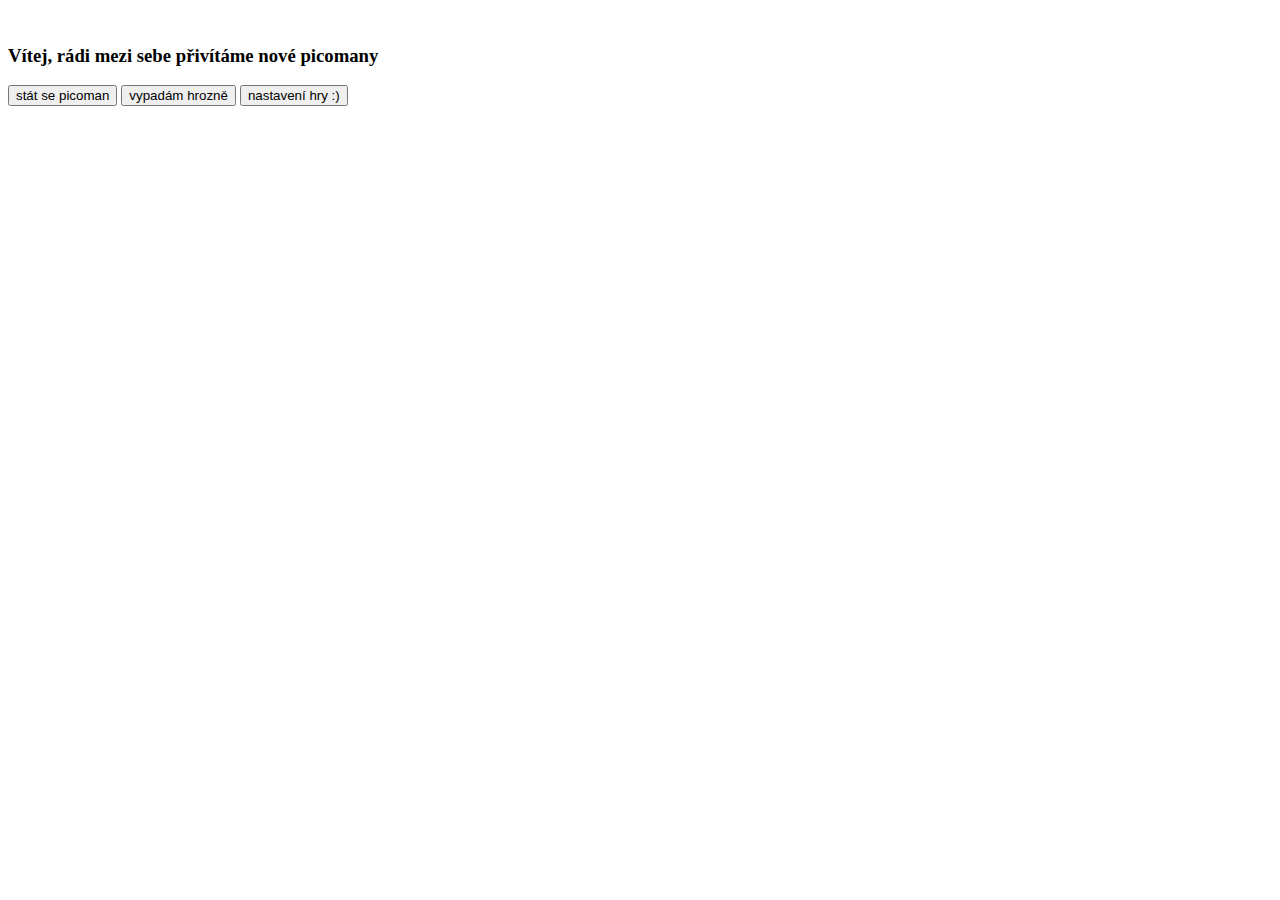
==== picoman.html @ 737d13a4 "Update and rename projekt.html to picoman.html" ====
<!DOCTYPE html>
<html lang="en">
<head>
    <meta charset="UTF-8">
    <meta http-equiv="X-UA-Compatible" content="IE=edge">
    <meta name="viewport" content="width=device-width, initial-scale=1.0">
    <title>PICOMAN</title>
    <link rel="stylesheet" href="./picoman.css">
    <script src="./picoman.js"></script>
</head>
<body class="pozadi">
    <img src="./picoman napis.gif" alt="" class="nadpis">
    <div id="menu-container">
        <h3>Vítej, rádi mezi sebe přivítáme nové picomany</h3>
        <button id="play-button">stát se picoman</button>
        <button id="character-button">vypadám hrozně</button>
        <button id="settings-button">nastavení hry :)</button>
    </div>
    <img src="./pizzaman gif.gif" alt="" class="pizzaman">
    <img src="./pikoman gif.gif" alt="" class="pikoman">
</body>
</html>
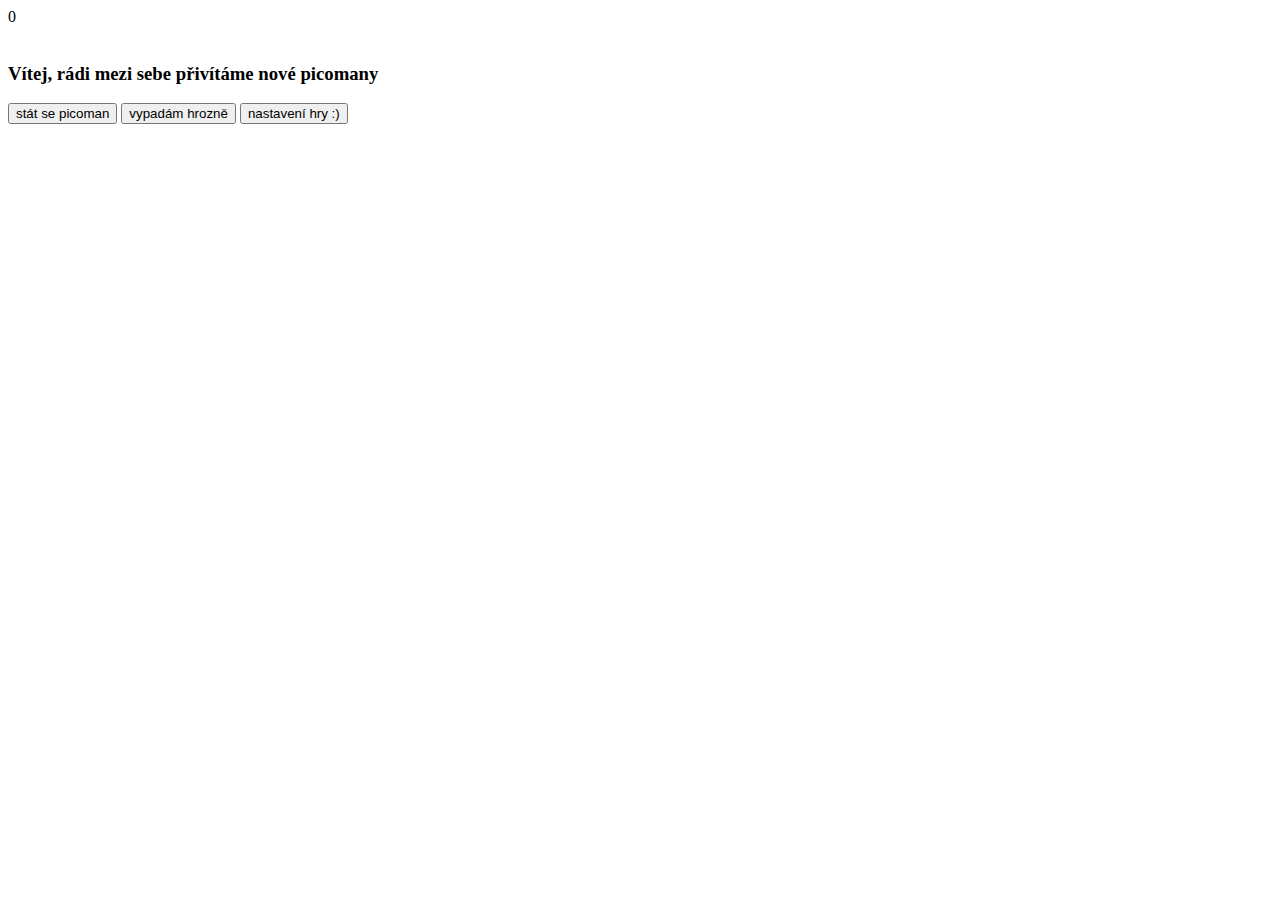
==== commit fae3e830: "Update picoman.html" ====
--- a/picoman.html
+++ b/picoman.html
@@ -9,6 +9,9 @@
     <script src="./picoman.js"></script>
 </head>
 <body class="pozadi">
+    <div id="timer">0</div>
+
+    </div>
     <img src="./picoman napis.gif" alt="" class="nadpis">
     <div id="menu-container">
         <h3>Vítej, rádi mezi sebe přivítáme nové picomany</h3>
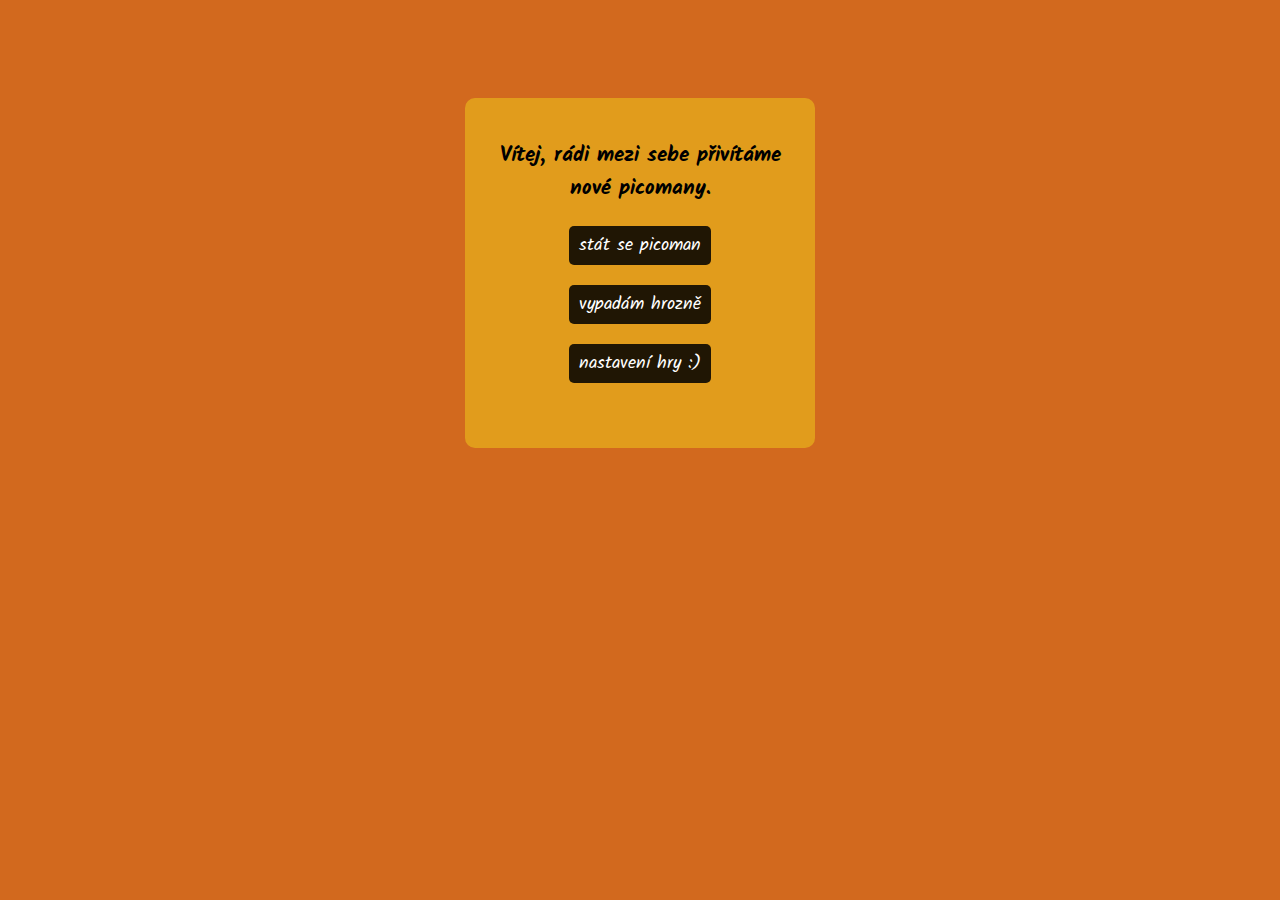
==== commit 8be31fde: "Add files via upload" ====
--- a/picoman.html
+++ b/picoman.html
@@ -8,18 +8,20 @@
     <link rel="stylesheet" href="./picoman.css">
     <script src="./picoman.js"></script>
 </head>
+<header>
+    <img src="./picoman napis.gif" alt="" class="nadpis">
+</header>
 <body class="pozadi">
-    <div id="timer">0</div>
-
+    <div class="main-menu">
+        <img src="./pizzaman gif.gif" alt="" class="pizzaman">
+        <div id="menu-container">
+            <h3>Vítej, rádi mezi sebe přivítáme nové picomany.</h3>
+            <button id="play-button">stát se picoman</button>
+            <button id="character-button">vypadám hrozně</button>
+            <button id="settings-button">nastavení hry :)</button>
+        </div>
+            <img src="./pikoman gif.gif" alt="" class="pikoman">
     </div>
-    <img src="./picoman napis.gif" alt="" class="nadpis">
-    <div id="menu-container">
-        <h3>Vítej, rádi mezi sebe přivítáme nové picomany</h3>
-        <button id="play-button">stát se picoman</button>
-        <button id="character-button">vypadám hrozně</button>
-        <button id="settings-button">nastavení hry :)</button>
-    </div>
-    <img src="./pizzaman gif.gif" alt="" class="pizzaman">
-    <img src="./pikoman gif.gif" alt="" class="pikoman">
+    
 </body>
 </html>
--- a/picoman.css
+++ b/picoman.css
@@ -0,0 +1,90 @@
+@import url('https://fonts.googleapis.com/css2?family=Kalam&family=Ranga&family=Reenie+Beanie&family=Single+Day&display=swap');
+
+*, ::before, ::after 
+{box-sizing: border-box;}
+
+.pozadi{background-color: chocolate;}
+
+header {
+    font-family: 'Single Day', cursive;
+    display: flex;
+    justify-content: space-around;
+}
+
+h3 {
+    display: flex;
+    text-align: center;
+}
+
+#menu-container {
+    font-family: 'Kalam', cursive;
+    font-size: 18px;
+    background-color: #f2d61c78;
+    border-radius: 10px;
+    padding: 20px;
+    margin: 20px;
+    color: rgb(0, 0, 0);
+    max-width: 350px;
+    margin: 0 auto;
+    margin-top: 90px;
+    max-height: 350px;
+    display: flex;
+    align-content: center;
+    flex-direction: column;
+    }
+
+button {
+    font-family: 'Kalam', cursive;
+    padding: 5px 10px;
+    background-color: #000000db;
+    color: white;
+    border: none;
+    cursor: pointer;
+    border-radius: 5px;
+    font-size: 18px;
+    margin-bottom: 20px;
+    display: flex;
+    justify-content: space-between;
+    max-width: 200px;
+    align-self: center;
+}
+
+button:hover {
+    background-color: #0056b3;
+    
+}
+
+.pizzaman {
+    height: 450px;
+    bottom: 0px;
+}
+
+.pikoman {
+    height: 400px;
+    right: 30px;
+    bottom: 0px; 
+    padding-top: 50px; 
+}
+
+.main-menu {
+    display: flex;
+    justify-content: space-between;
+}
+
+@media only screen and (max-width: 600px) { 
+    header {
+        max-width: 550px;
+        margin: auto;
+    }
+
+    .main-menu {
+        flex-direction: column;
+    }
+
+    .pizzaman {
+        margin-top: 50px;
+        display: flex;
+        order: 3;
+    }
+}
+
